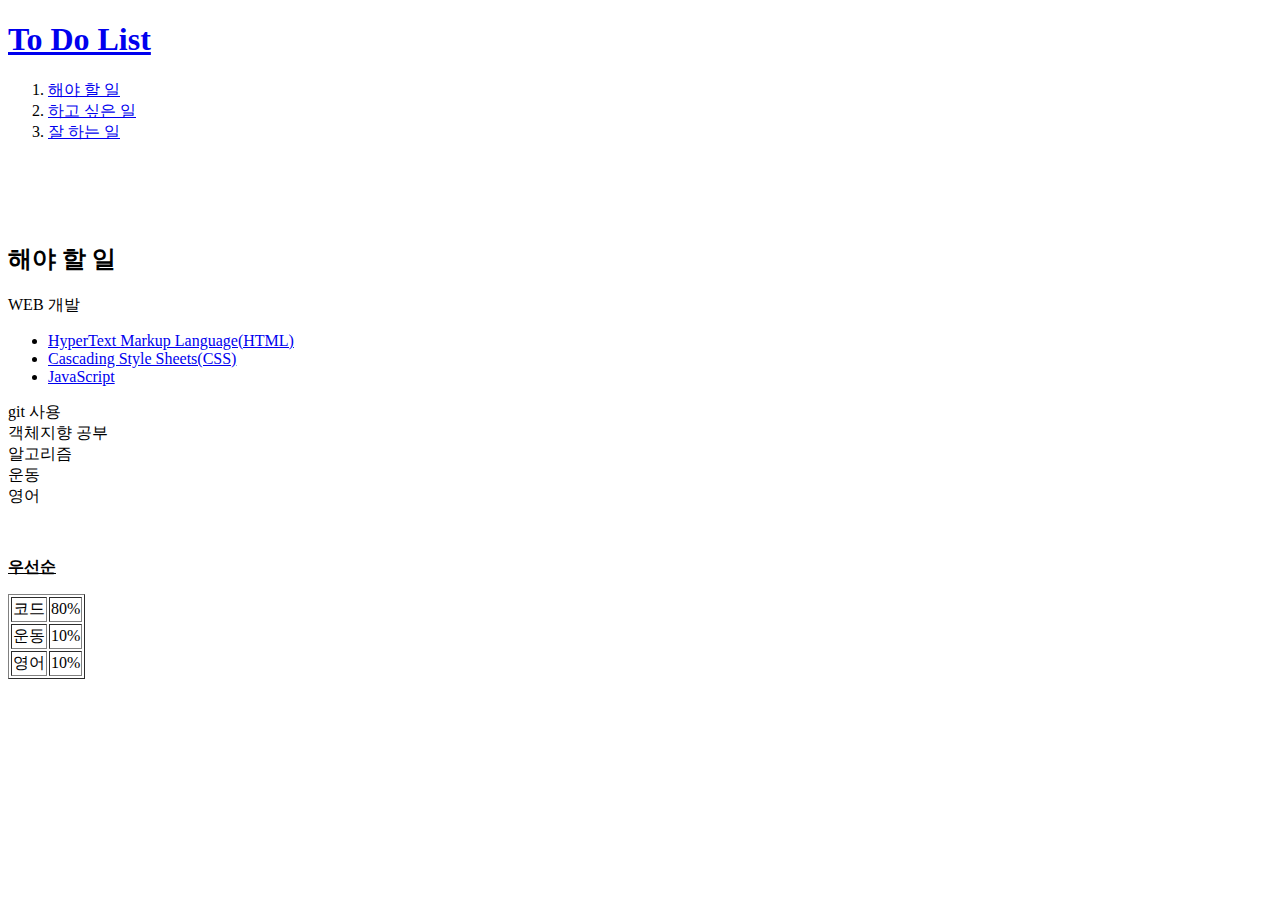
==== 1.html @ f2566e63 "v1.0" ====
<!-- 13강 관용적 표현이다. 이문서는 HTML이다. -->
<!doctype html>
<!-- 13강 head와 body를 감싸는 최고위층 태그 -->
<html>
<head>
  <!-- title 태그는 검색의 노출과 관련있다.-->
  <title>To Do List-1.해야 할 일</title>
  <!-- meta는 "웹브라우져야 utf-8로 열럼"이다. -->
  <meta charset="utf-8">
</head>

<body>
  <!-- 목차 index.html로  -->
  <h1><a href="index.html">To Do List</a></h1>
  <!-- odered-list -->
  <ol>
    <li><a href="1.html">해야 할 일</a></li>
    <li><a href="2.html">하고 싶은 일</a></li>
    <li><a href="3.html">잘 하는 일</a></li>
  </ol>

  <h2 style = "margin-top:100px"> 해야 할 일 </h2>
  <p>
    WEB 개발<br>
    <!-- unodered-list -->
    <ul>
      <li><a href="https://www.w3.org/TR/2011/WD-html5-20110405/"
      target = "_black"
      title = "html5specification">
      HyperText Markup Language(HTML) </a></li>

      <li><a href="https://developer.mozilla.org/ko/docs/Web/CSS"
      target = "_black"
      title = "CSS Reference">
      Cascading Style Sheets(CSS) </a></li>

      <li><a href = "https://developer.mozilla.org/ko/docs/Web/JavaScript/Reference"
      target = "_blank"
      title = "JavaScript Reference">
      JavaScript </a></li>
    </ul>
    git 사용<br>
    객체지향 공부<br>
    알고리즘<br>
    운동<br>
    영어
  </p>
  <p style="margin-top:50px;">
    <u><strong>우선순</strong></u>

    <table border = "1px solid black";>
      <tr>
        <td>코드</td>
        <td>80%</td>
      </tr>
      <tr>
        <td>운동</td>
        <td>10%</td>
      </tr>
      <tr>
        <td>영어</td>
        <td>10%</td>
      </tr>
    </table>
  </p>
</body>
</html>
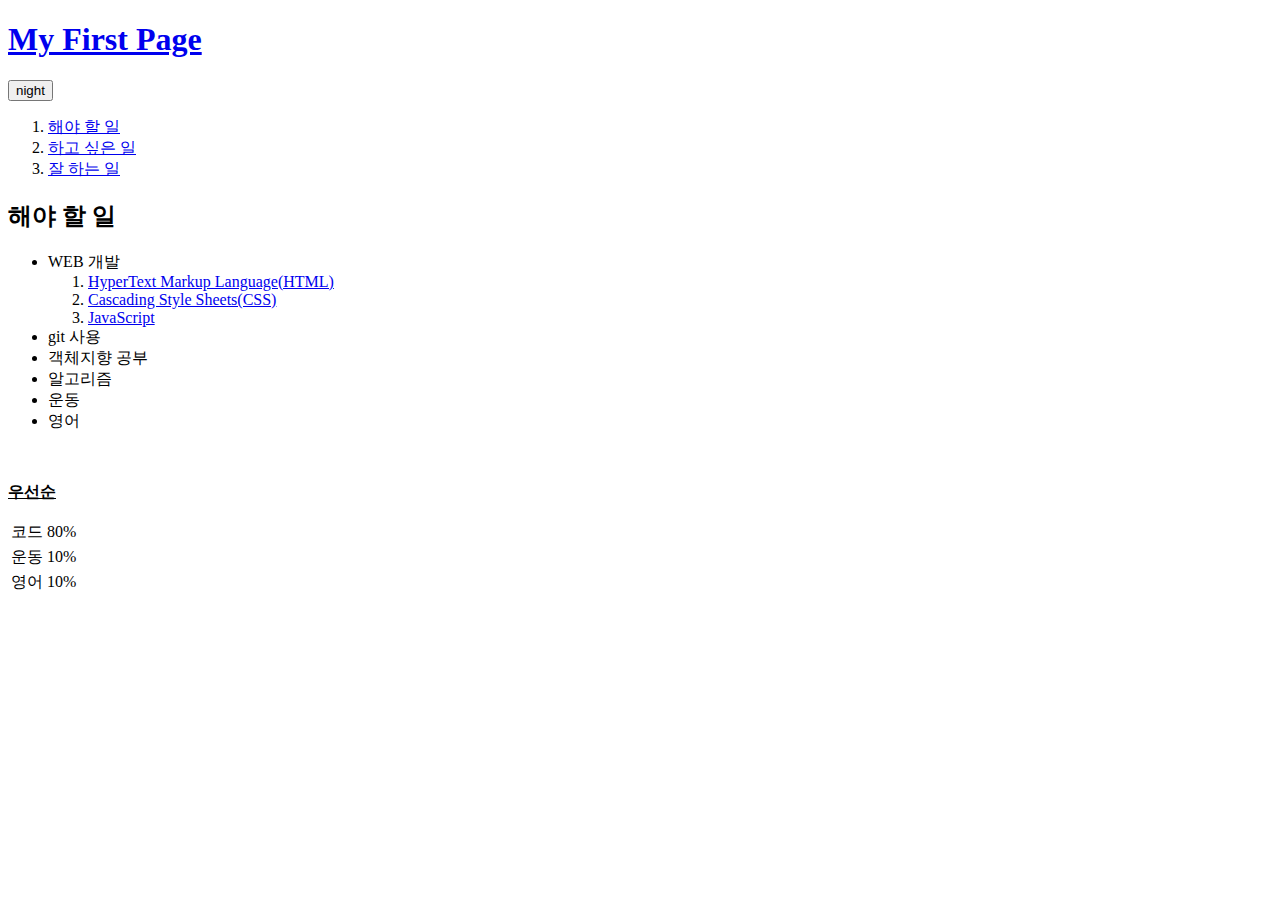
==== commit 88865e40: "using jQuery" ====
--- a/1.html
+++ b/1.html
@@ -1,67 +1,79 @@
+<!-- HTML -->
+
 <!-- 13강 관용적 표현이다. 이문서는 HTML이다. -->
 <!doctype html>
 <!-- 13강 head와 body를 감싸는 최고위층 태그 -->
 <html>
 <head>
   <!-- title 태그는 검색의 노출과 관련있다.-->
-  <title>To Do List-1.해야 할 일</title>
+  <title>First Page-1.해야 할 일</title>
   <!-- meta는 "웹브라우져야 utf-8로 열럼"이다. -->
   <meta charset="utf-8">
+  <link rel="stylesheet" href="style.css">
 </head>
 
 <body>
   <!-- 목차 index.html로  -->
-  <h1><a href="index.html">To Do List</a></h1>
-  <!-- odered-list -->
-  <ol>
-    <li><a href="1.html">해야 할 일</a></li>
-    <li><a href="2.html">하고 싶은 일</a></li>
-    <li><a href="3.html">잘 하는 일</a></li>
-  </ol>
+  <h1><a href="index.html">My First Page</a></h1>
+  <input type="button" value="night" onclick="nightDayHandler(this)">
+  <div id="grid">
+    <!-- odered-list -->
+    <ol>
+      <li><a href="1.html">해야 할 일</a></li>
+      <li><a href="2.html">하고 싶은 일</a></li>
+      <li><a href="3.html">잘 하는 일</a></li>
+    </ol>
 
-  <h2 style = "margin-top:100px"> 해야 할 일 </h2>
-  <p>
-    WEB 개발<br>
-    <!-- unodered-list -->
-    <ul>
-      <li><a href="https://www.w3.org/TR/2011/WD-html5-20110405/"
-      target = "_black"
-      title = "html5specification">
-      HyperText Markup Language(HTML) </a></li>
+    <div id="article">
+      <h2> 해야 할 일 </h2>
+        <ul>
+          <li>WEB 개발</li>
+          <!-- unodered-list -->
+          <ol>
+            <li><a href="https://www.w3.org/TR/2011/WD-html5-20110405/"
+            target = "_black"
+            title = "html5specification">
+            HyperText Markup Language(HTML) </a></li>
 
-      <li><a href="https://developer.mozilla.org/ko/docs/Web/CSS"
-      target = "_black"
-      title = "CSS Reference">
-      Cascading Style Sheets(CSS) </a></li>
+            <li><a href="https://developer.mozilla.org/ko/docs/Web/CSS"
+            target = "_black"
+            title = "CSS Reference">
+            Cascading Style Sheets(CSS) </a></li>
 
-      <li><a href = "https://developer.mozilla.org/ko/docs/Web/JavaScript/Reference"
-      target = "_blank"
-      title = "JavaScript Reference">
-      JavaScript </a></li>
-    </ul>
-    git 사용<br>
-    객체지향 공부<br>
-    알고리즘<br>
-    운동<br>
-    영어
-  </p>
-  <p style="margin-top:50px;">
-    <u><strong>우선순</strong></u>
+            <li><a href = "https://developer.mozilla.org/ko/docs/Web/JavaScript/Reference"
+            target = "_blank"
+            title = "JavaScript Reference">
+            JavaScript </a></li>
+          </ol>
+          <li>git 사용</li>
+          <li>객체지향 공부</li>
+          <li>알고리즘</li>
+          <li>운동</li>
+          <li>영어</li>
+        </ul>
 
-    <table border = "1px solid black";>
-      <tr>
-        <td>코드</td>
-        <td>80%</td>
-      </tr>
-      <tr>
-        <td>운동</td>
-        <td>10%</td>
-      </tr>
-      <tr>
-        <td>영어</td>
-        <td>10%</td>
-      </tr>
-    </table>
-  </p>
+        <p style="margin-top:50px;">
+          <u><strong>우선순</strong></u>
+
+          <table>
+            <tr>
+              <td>코드</td>
+              <td>80%</td>
+            </tr>
+            <tr>
+              <td>운동</td>
+              <td>10%</td>
+            </tr>
+            <tr>
+              <td>영어</td>
+              <td>10%</td>
+            </tr>
+          </table>
+        </p>
+    </div>
+
+  </div>
+  <script src="https://ajax.googleapis.com/ajax/libs/jquery/3.6.0/jquery.min.js"></script>
+  <script src="color.js"></script>
 </body>
 </html>
